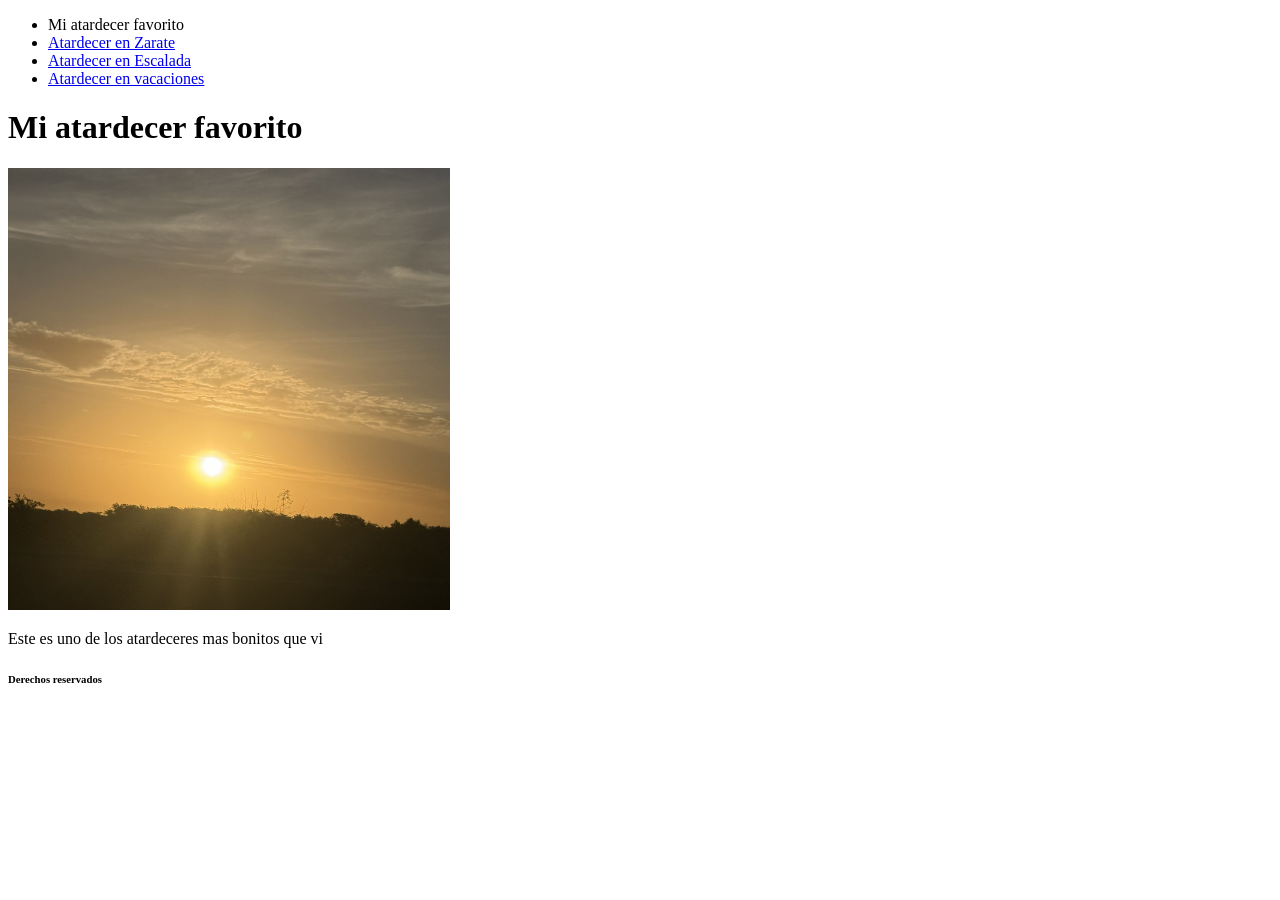
==== index.html @ 89f696ee "version1" ====
<!DOCTYPE html>
<html lang="en">
<head>
    <meta charset="UTF-8">
    <meta name="viewport" content="width=device-width, initial-scale=1.0">
    <title>Atardeceres</title>
    <meta author="Elina Castaño">
</head>
<body>
    <header>
        <nav>
            <ul>
                <li>Mi atardecer favorito</li>
                <li><a href="en Zarate.html">Atardecer en Zarate</a></li>
                <li><a href="en Escalada.html">Atardecer en Escalada</a></li>
                <li><a href="en Vacaciones.html">Atardecer en vacaciones</a></li>
            </ul>
        </nav>
    </header>
    <main>
        <h1>Mi atardecer favorito</h1>
        <img src="IMG_8672.jpg" alt="Atardecer favorito" style="width: 35%; height: auto;">
        <p>Este es uno de los atardeceres mas bonitos que vi</p>
    </main>
    <footer>
        <h6>Derechos reservados</h6>
    </footer>
</body>
</html>
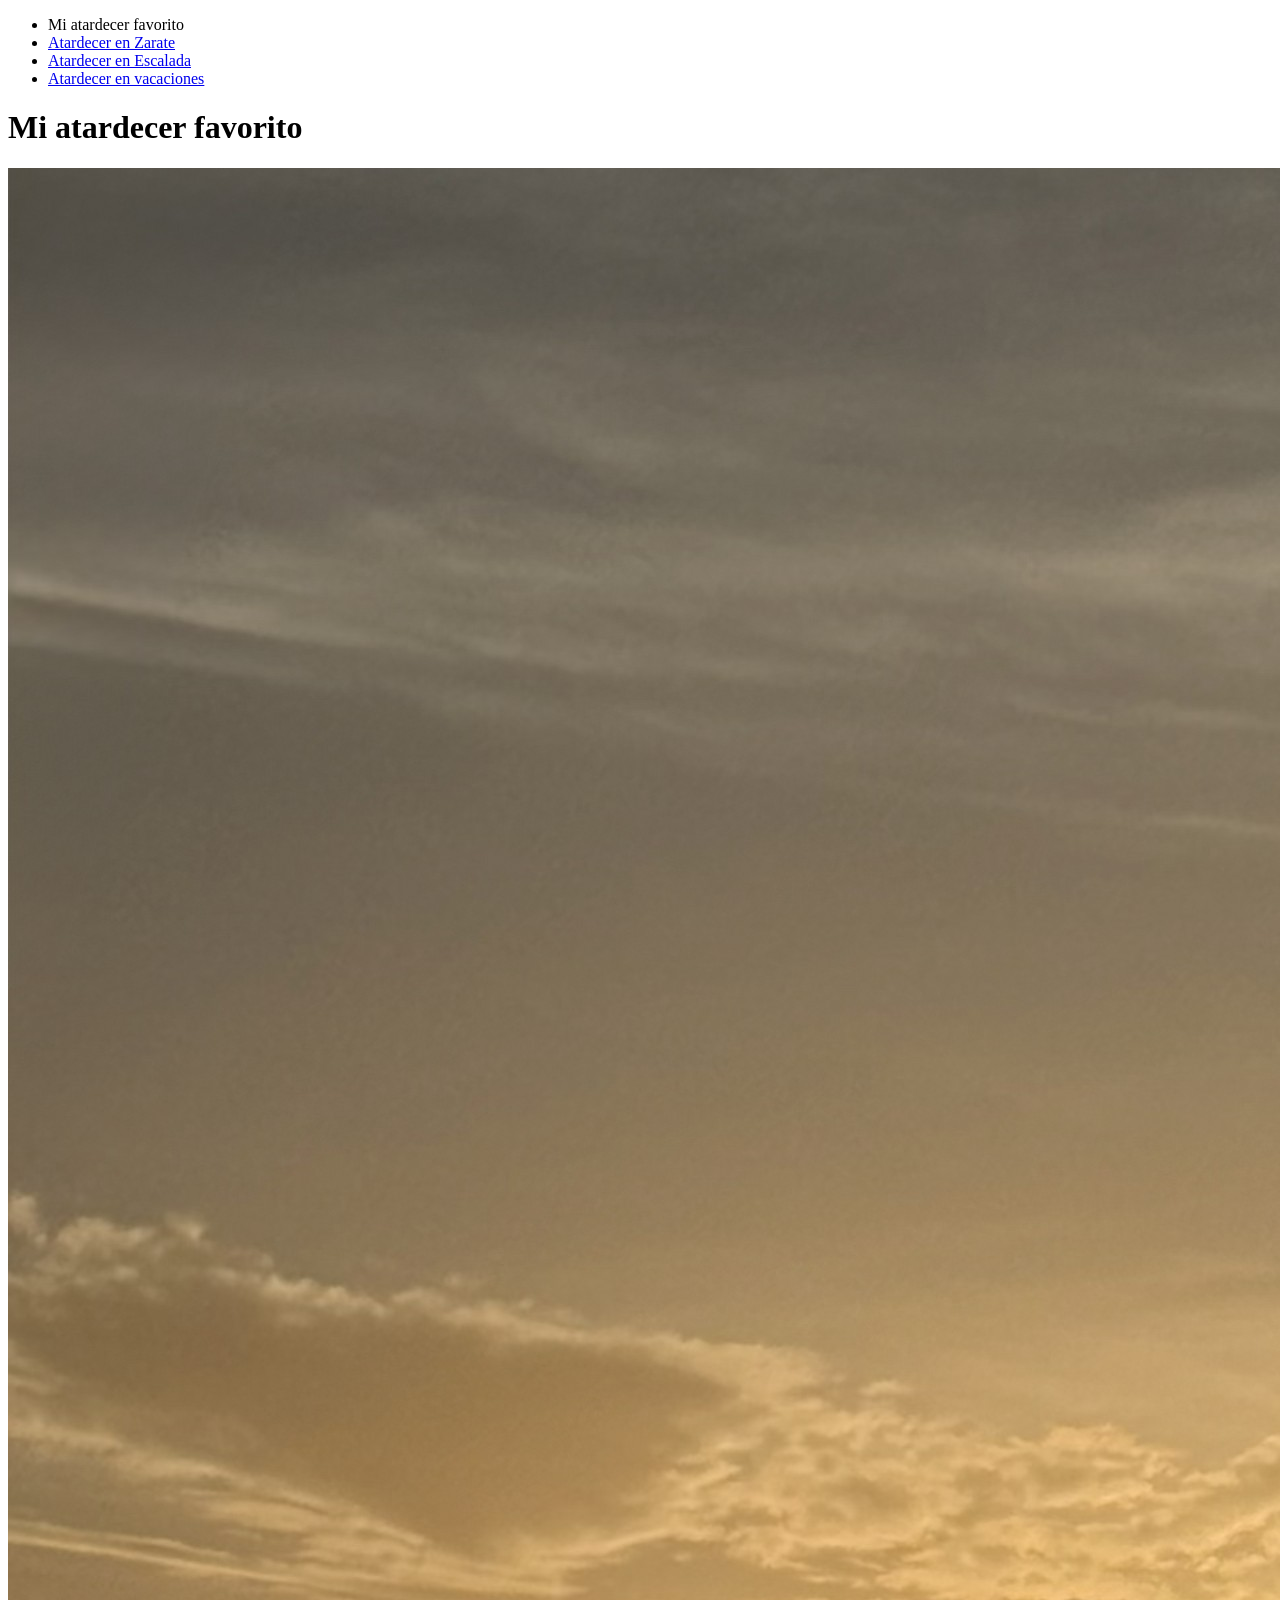
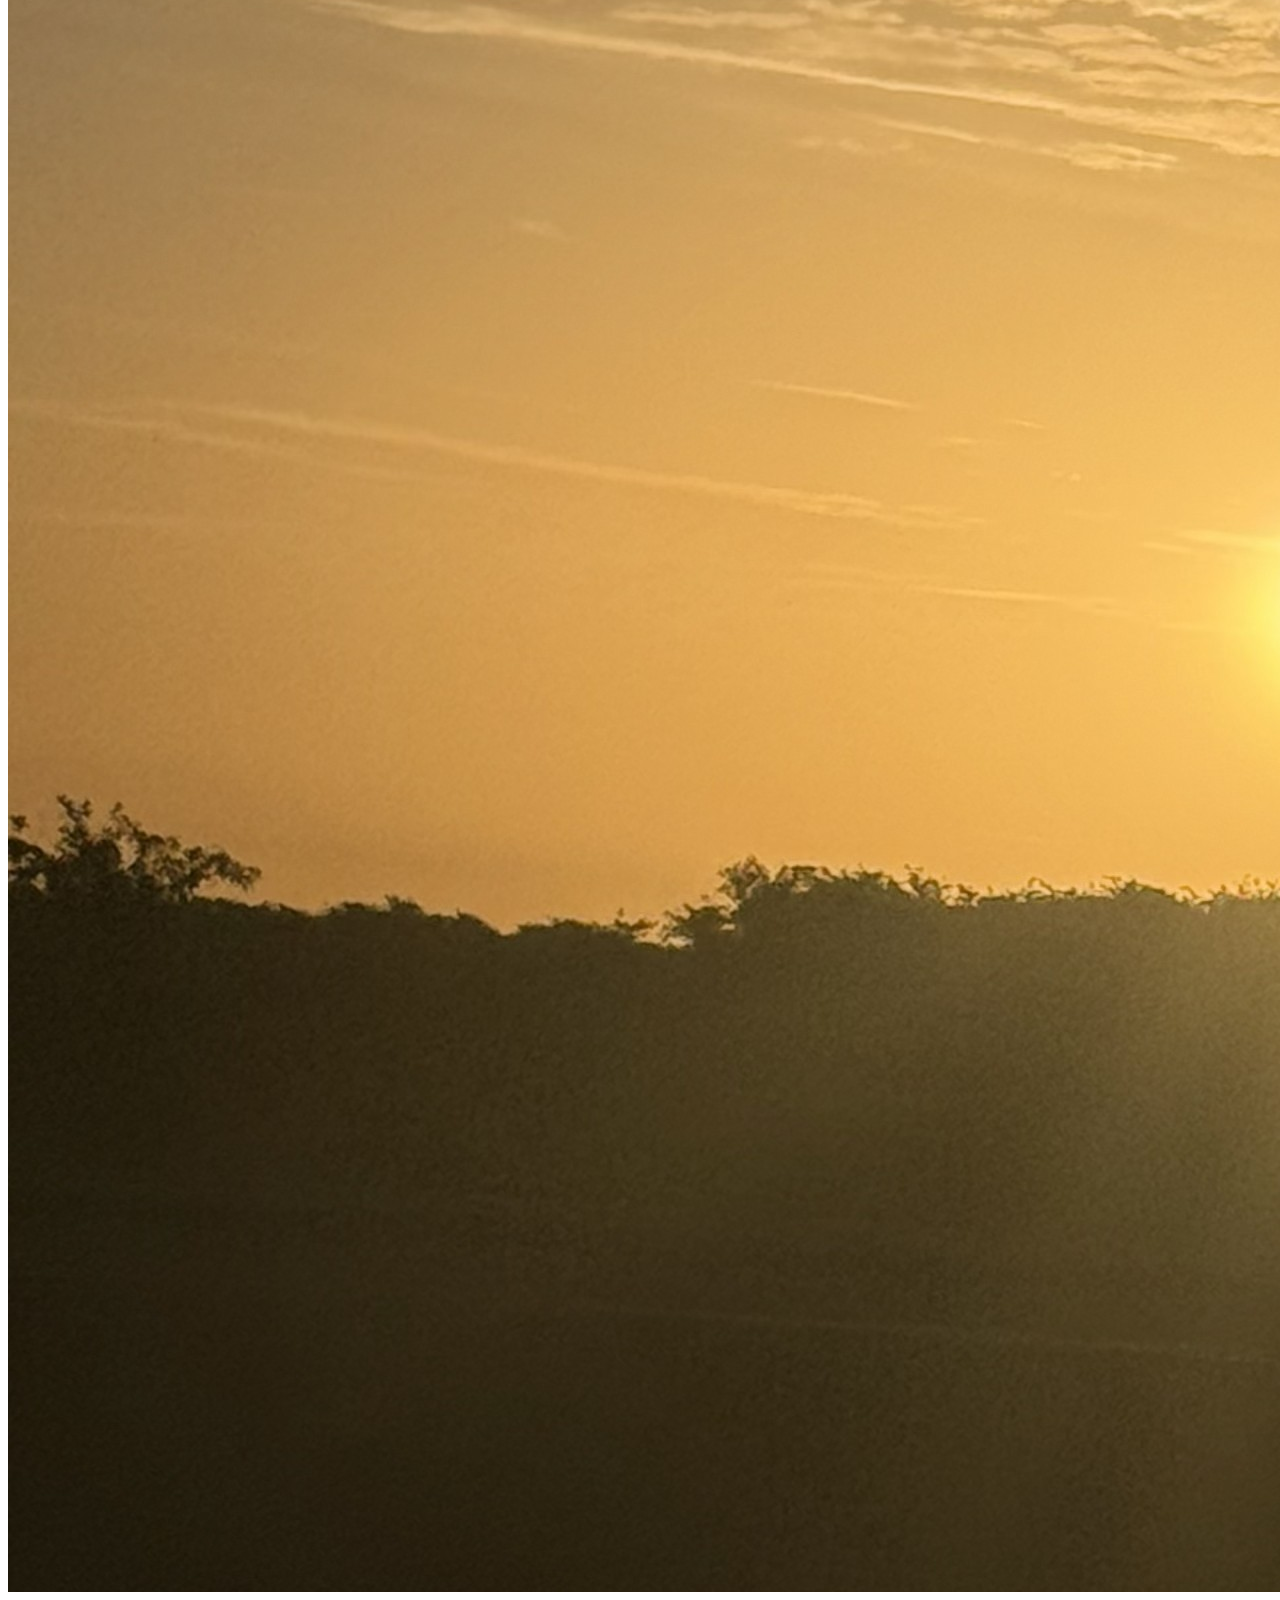
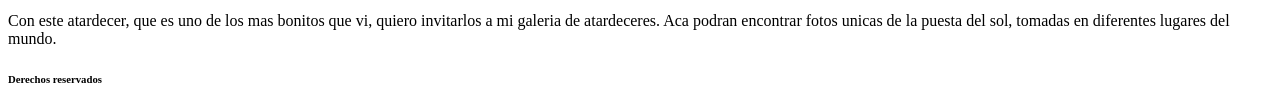
==== commit 2b7e6414: "version2" ====
--- a/index.html
+++ b/index.html
@@ -5,22 +5,28 @@
     <meta name="viewport" content="width=device-width, initial-scale=1.0">
     <title>Atardeceres</title>
     <meta author="Elina Castaño">
+    <link rel="stylesheet" href="estilos/estilos.css">
+
 </head>
 <body>
     <header>
         <nav>
-            <ul>
-                <li>Mi atardecer favorito</li>
-                <li><a href="en Zarate.html">Atardecer en Zarate</a></li>
-                <li><a href="en Escalada.html">Atardecer en Escalada</a></li>
-                <li><a href="en Vacaciones.html">Atardecer en vacaciones</a></li>
+            <ul class="barramenu">
+                <li class="botonmenu">Mi atardecer favorito</li>
+                <li class="botonmenu"><a href="en Zarate.html">Atardecer en Zarate</a></li>
+                <li class="botonmenu"><a href="en Escalada.html">Atardecer en Escalada</a></li>
+                <li class="botonmenu"><a href="en Vacaciones.html">Atardecer en vacaciones</a></li>
             </ul>
         </nav>
     </header>
     <main>
-        <h1>Mi atardecer favorito</h1>
-        <img src="IMG_8672.jpg" alt="Atardecer favorito" style="width: 35%; height: auto;">
-        <p>Este es uno de los atardeceres mas bonitos que vi</p>
+        <div class="contenedor">
+        <h1 class="titulo">Mi atardecer favorito</h1>
+        <img src="IMG_8672.jpg" alt="Atardecer favorito" class="foto">
+        <p class="descripcion">Con este atardecer, que es uno de los mas bonitos que vi, quiero invitarlos a mi galeria de atardeceres. Aca podran encontrar fotos unicas de la puesta del sol, tomadas en diferentes lugares del mundo.</p>
+
+        </ul>
+        </div>
     </main>
     <footer>
         <h6>Derechos reservados</h6>
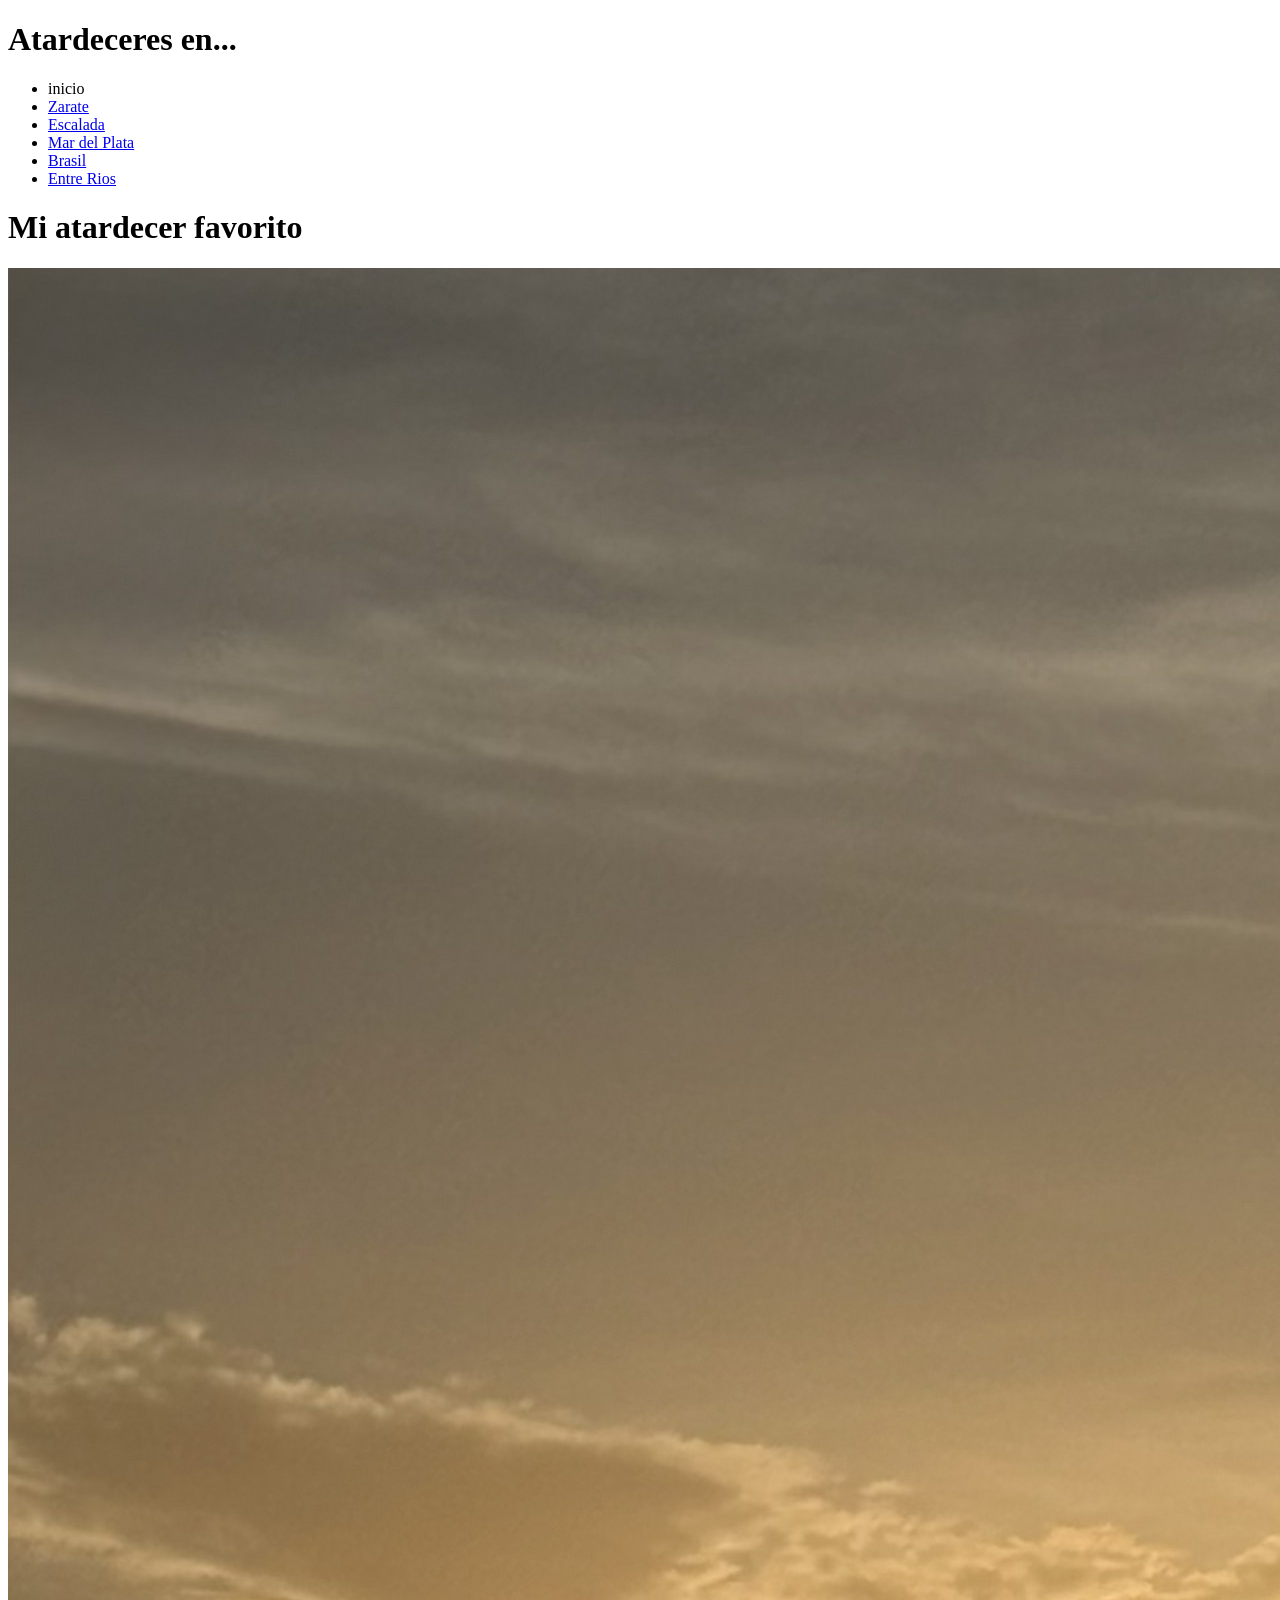
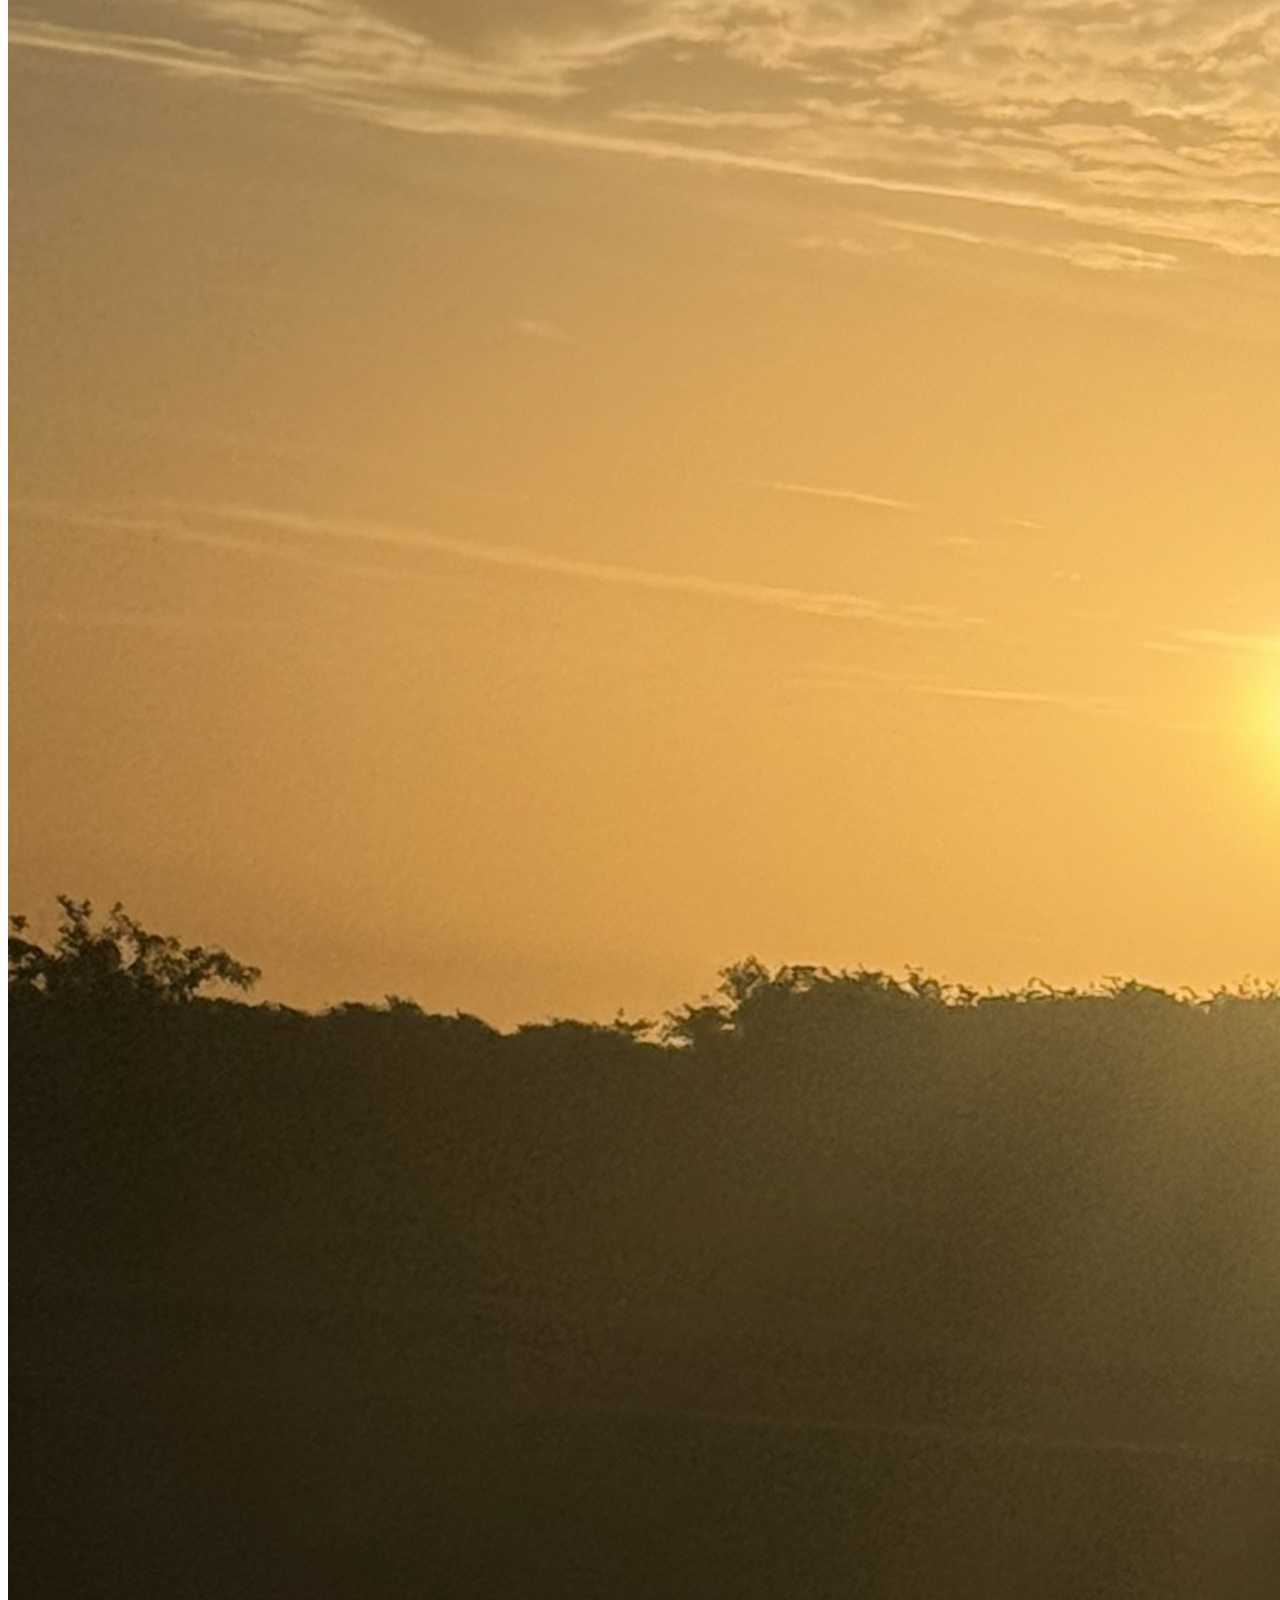
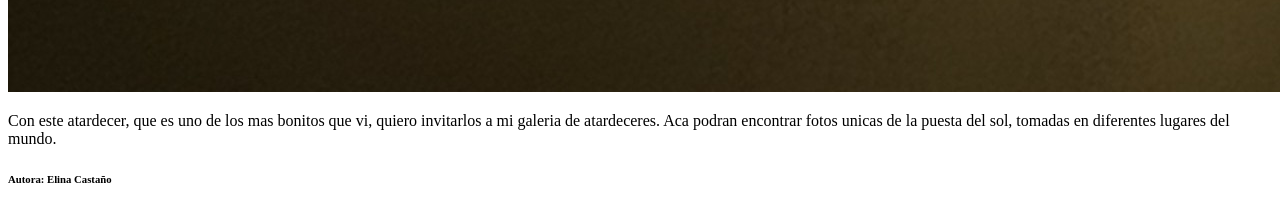
==== commit 6b19495d: "version3" ====
--- a/index.html
+++ b/index.html
@@ -10,26 +10,30 @@
 </head>
 <body>
     <header>
+         <h1 class="titulo1">Atardeceres en...</h1>
         <nav>
             <ul class="barramenu">
-                <li class="botonmenu">Mi atardecer favorito</li>
-                <li class="botonmenu"><a href="en Zarate.html">Atardecer en Zarate</a></li>
-                <li class="botonmenu"><a href="en Escalada.html">Atardecer en Escalada</a></li>
-                <li class="botonmenu"><a href="en Vacaciones.html">Atardecer en vacaciones</a></li>
+                <li class="boton-inicio activo" aria-current="page">inicio</li>
+                <li class="botonmenu"><a href="en-Zarate.html">Zarate</a></li>
+                <li class="botonmenu"><a href="en-Escalada.html">Escalada</a></li>
+                <li class="botonmenu"><a href="en-Mardel.html">Mar del Plata</a></li>
+                <li class="botonmenu"><a href="en-Brasil.html">Brasil</a></li>
+                <li class="botonmenu"><a href="en-EntreRios.html">Entre Rios</a></li>
             </ul>
         </nav>
     </header>
     <main>
         <div class="contenedor">
         <h1 class="titulo">Mi atardecer favorito</h1>
-        <img src="IMG_8672.jpg" alt="Atardecer favorito" class="foto">
-        <p class="descripcion">Con este atardecer, que es uno de los mas bonitos que vi, quiero invitarlos a mi galeria de atardeceres. Aca podran encontrar fotos unicas de la puesta del sol, tomadas en diferentes lugares del mundo.</p>
+        <div class="contenido">
+            <img src="IMG_8672.jpg" alt="Atardecer favorito" class="foto">
+            <p class="descripcion">Con este atardecer, que es uno de los mas bonitos que vi, quiero invitarlos a mi galeria de atardeceres. Aca podran encontrar fotos unicas de la puesta del sol, tomadas en diferentes lugares del mundo.</p>
+        </div>
 
-        </ul>
         </div>
     </main>
     <footer>
-        <h6>Derechos reservados</h6>
+        <h6>Autora: Elina Castaño</h6>
     </footer>
 </body>
 </html>
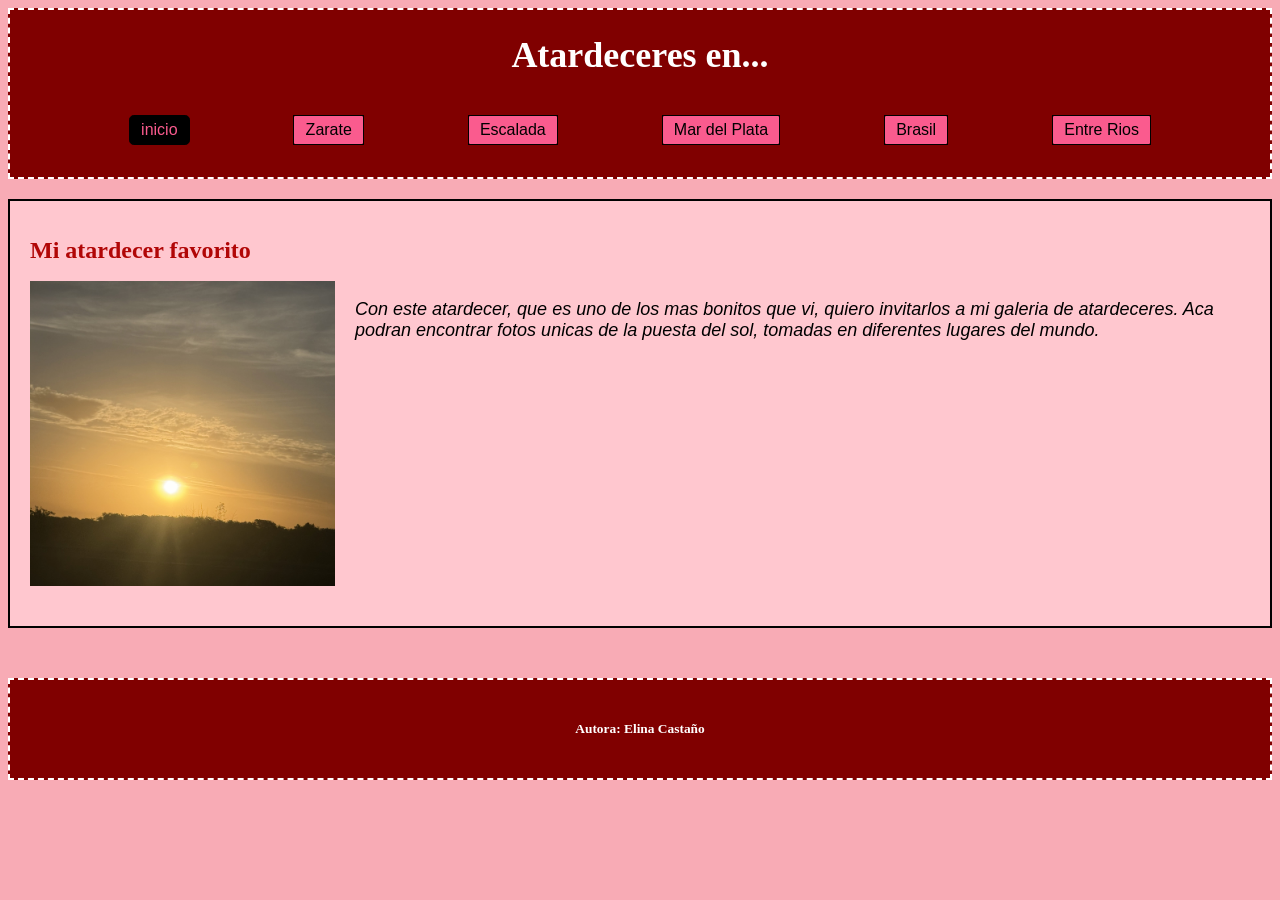
==== commit a6406b4f: "version3 Updated image source path for better organization." ====
--- a/index.html
+++ b/index.html
@@ -26,7 +26,7 @@
         <div class="contenedor">
         <h1 class="titulo">Mi atardecer favorito</h1>
         <div class="contenido">
-            <img src="IMG_8672.jpg" alt="Atardecer favorito" class="foto">
+            <img src="img/IMG_8672.jpg" alt="Atardecer favorito" class="foto">
             <p class="descripcion">Con este atardecer, que es uno de los mas bonitos que vi, quiero invitarlos a mi galeria de atardeceres. Aca podran encontrar fotos unicas de la puesta del sol, tomadas en diferentes lugares del mundo.</p>
         </div>
 
@@ -36,4 +36,4 @@
         <h6>Autora: Elina Castaño</h6>
     </footer>
 </body>
-</html>+</html>
--- a/estilos/estilos.css
+++ b/estilos/estilos.css
@@ -0,0 +1,161 @@
+
+ li {
+            color: black;
+            font-size: 16px;
+            text-decoration: none;
+            font-family: Arial, sans-serif;
+        }
+        li a {
+            color: black;
+            text-decoration: none;
+            font-size: 16px;
+            font-family: Arial, sans-serif;
+        }
+        li a:hover {
+            color: red;
+            font-weight: bold;
+        }
+        body {
+            background-color: rgb(248, 171, 181);
+        }
+        header {
+            background-color: maroon;
+            padding: 0 10px;
+            border: 2px dashed white;
+            position: sticky;
+            top: 0;
+            z-index: 1000; 
+        }
+        footer {
+            background-color: maroon;
+            color:white;
+            text-align: center;
+            font-size: 1.25rem;
+            padding: 10px;
+            margin: 0 0;
+            border: 2px dashed white;
+        }
+        .titulo {
+            color: rgb(177, 6, 6);
+            font-size: 1.5rem;
+            font-weight: bold;
+            font-family:'Times New Roman', Times, serif
+        }
+        .foto {
+            width: 25%;
+            height: auto;
+        }
+        .contenedor {
+            background-color:  rgb(255, 199, 207);
+            padding: 20px;
+            border: 2px solid black;
+            margin-bottom: 50px;
+            margin-top: 20px;
+        }
+        .contenido {
+            display: flex;
+            flex-wrap: wrap;
+            align-items: flex-start;
+            gap: 20px;
+            margin-bottom: 20px;
+        }
+        .barramenu {
+            background-color: maroon;
+            color: black;
+            font-size: 18px;
+            padding: 10px;
+            display: flex;
+            flex-wrap: wrap;
+            justify-content: space-evenly;
+        }
+        .botonmenu {
+            background-color: rgb(250, 91, 142);
+            color: black;
+            margin: 0.3em;
+            border-radius: 0.3em;
+            list-style-type: none;
+            a {
+                color: black;
+                text-decoration: none;
+                padding: 0.3em 0.7em;
+                border: 0.12em solid rgb(0, 0, 0);
+                display:block;
+            }    
+        }
+        .botonmenu.activo {
+            background-color: rgb(250, 91, 142);
+            color: black;
+            text-decoration: none;
+            margin: 0.3em;
+            list-style-type: none;
+            border-radius: 0.3em;
+            padding: 0.3em 0.7em;
+            border: 0.12em solid rgb(0, 0, 0)
+        }
+        .boton-inicio {
+            background-color: black;
+            color: rgb(250, 91, 142);
+            border-radius: 0.3em;
+            list-style-type: none;
+            margin: 0.3em;
+            a {
+                color: rgb(250, 91, 142);
+                text-decoration: none;
+                display:block;
+                padding: 0.3em 0.7em;
+                border: 0.12em solid rgb(0, 0, 0);
+            }
+        }
+        .boton-inicio.activo {
+            background-color: black;
+            color: rgb(250, 91, 142);
+            border-radius: 0.3em;
+            list-style-type: none;
+            margin: 0.3em;
+            text-decoration: none;
+            padding: 0.3em 0.7em;
+            border: 0.12em solid rgb(0, 0, 0);
+        }
+        .descripcion {
+            font-size: 18px;
+            color: rgb(0, 0, 0);
+            font-family: Arial, sans-serif;
+            font-style: italic;
+            flex: 1;
+        }
+        .titulo1 {
+            color: white;
+            font-size: clamp(1.5rem, 4vw, 2.25rem);
+            font-weight: bold;
+            font-family:'Times New Roman', Times, serif;
+            text-align: center;
+        }
+       @media (max-width: 480px) {
+            .contenido {
+                flex-direction: column;
+                gap: 5px;
+                margin-bottom: 0;
+            }
+            .foto {
+                width: 100%;
+            }
+            .barramenu {
+                justify-content: center;
+            }
+            .contenedor {
+                margin: 10px 0;
+            }
+            header {
+                padding: clamp(0.5rem, 1.5vh, 1.25rem) 5%;
+            }
+            footer {
+                padding: clamp(0.4rem, 1vh, 0.75rem) 5%;
+            }
+            .titulo1 {
+                font-size: clamp(1.3rem, 6vw, 2rem);
+                margin: 1vh 0;
+            }
+            .barramenu {
+                padding: 0.5vh 2vw;
+            }
+        }
